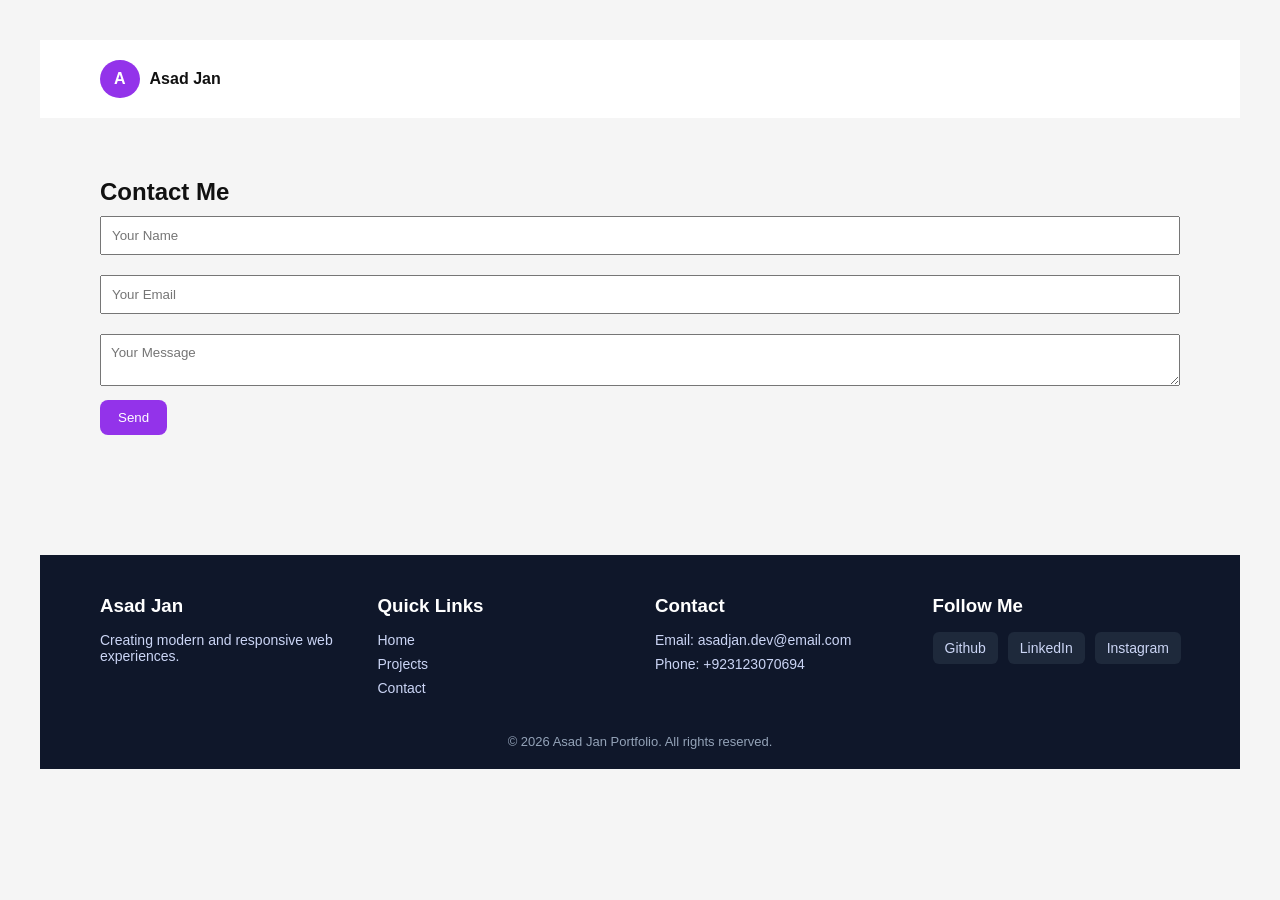
==== contact.html @ 0b0b7346 "initial commit" ====
<!-- ===================== contact.html ===================== -->
<!DOCTYPE html>
<html>
<head>
  <title>Contact</title>
  <link rel="stylesheet" href="index.css">
</head>
<body>

<header>
  <div class="logo"><span>A</span> Asad Jan</div>
</header>

<section class="contact">
  <h1>Contact Me</h1>
  <form>
    <input type="text" placeholder="Your Name" required>
    <input type="email" placeholder="Your Email" required>
    <textarea placeholder="Your Message"></textarea>
    <button class="btn">Send</button>
  </form>
</section>


<footer>
  <div class="footer-container">

    <div class="footer-col">
      <h3>Asad Jan</h3>
      <p>Creating modern and responsive web experiences.</p>
    </div>

    <div class="footer-col">
      <h3>Quick Links</h3>
      <a href="index.html">Home</a>
      <a href="projects.html">Projects</a>
      <a href="contact.html">Contact</a>
    </div>

    <div class="footer-col">
      <h3>Contact</h3>
      <p>Email: asadjan.dev@email.com</p>
      <p>Phone: +923123070694</p>
    </div>

    <div class="footer-col">
      <h3>Follow Me</h3>
      <div class="socials">
        <a href="#">Github</a>
        <a href="#">LinkedIn</a>
        <a href="#">Instagram</a>
      </div>
    </div>

  </div>

  <div class="footer-bottom">
    © 2026 Asad Jan Portfolio. All rights reserved.
  </div>
</footer>


</body>
</html>
---- index.css ----
* {
  margin: 0;
  padding: 0;
  box-sizing: border-box;
  font-family: 'Inter', sans-serif;
}

body {
  background: linear-gradient(135deg, #f5f5f5, #e9d5ff);
  color: #111;
}

header {
  display: flex;
  justify-content: space-between;
  align-items: center;
  padding: 20px 60px;
  background: #fff;
}

.logo {
  display: flex;
  align-items: center;
  gap: 10px;
  font-weight: 700;
}

.logo span {
  background: #9333ea;
  color: #fff;
  padding: 10px 14px;
  border-radius: 50%;
}

nav ul {
  display: flex;
  list-style: none;
  gap: 20px;
}

nav a {
  text-decoration: none;
  color: #333;
}

.btn {
  background: #9333ea;
  color: #fff;
  padding: 10px 18px;
  border-radius: 8px;
  border: none;
  cursor: pointer;
}

.hero {
  display: flex;
  justify-content: space-between;
  align-items: center;
  padding: 60px;
}

.hero-text {
  max-width: 50%;
}

.hero-text h1 {
  font-size: 3rem;
  margin-bottom: 20px;
}

.hero-text p {
  margin-bottom: 20px;
  color: #555;
}

.highlight {
  color: #9333ea;
}

.hero-img img {
  width: 300px;
  border-radius: 20px;
}

.stats {
  display: flex;
  gap: 15px;
  margin-top: 30px;
}

.stat-box {
  background: #ede9fe;
  padding: 20px;
  border-radius: 10px;
}

/* Projects */
.projects {
  padding: 60px;
}

.project-grid {
    margin: 10px;
    display: grid;
    grid-template-columns: repeat(auto-fit, minmax(250px, 1fr));
    gap: 20px;
}

.card {
  background: #fff;
  padding: 20px;
  border-radius: 10px;
}

/* Contact */
.contact {
  padding: 60px;
}

input, textarea {
  width: 100%;
  padding: 10px;
  margin: 10px 0;
}

/* Responsive */
@media(max-width: 900px) {
  .hero {
    flex-direction: column;
    text-align: center;
  }
  .hero-text { max-width: 100%; }
}


/* <!-- ===================== index.html ===================== --> */

* {
  margin: 0;
  padding: 0;
  box-sizing: border-box;
  font-family: sans-serif;
}

body {
  background: #f5f5f5;
  padding: 40px;
}

/* GRID LAYOUT */
.container {
    margin: 10px;
    display: grid;
    grid-template-columns: repeat(auto-fit, minmax(280px, 1fr));
    grid-auto-rows: 200px;
    gap: 20px;
}

/* CARD BASE */
.card {
  background: #fff;
  border-radius: 16px;
  padding: 20px;
  box-shadow: 0 10px 25px rgba(0,0,0,0.05);
  display: flex;
  flex-direction: column;
  justify-content: space-between;
  transition: 0.3s ease;
}

.card:hover {
  transform: translateY(-5px);
  box-shadow: 0 15px 35px rgba(0,0,0,0.08);
}

/* LARGE CARD */
.large {
  grid-column: span 2;
  grid-row: span 2;
}

.large h1 {
  font-size: 2.5rem;
}

/* ABOUT CARD */
.about p {
  color: #555;
  line-height: 1.5;
}

/* IMAGE CARD */
.image-card {
  padding: 0;
  overflow: hidden;
}

.image-card img {
  width: 100%;
  height: 100%;
  object-fit: cover;
}

/* TAG BUTTON */
.tag {
  align-self: flex-start;
  padding: 6px 12px;
  border-radius: 20px;
  border: none;
  background: #eee;
  font-size: 0.8rem;
}

/* footer */

footer {
  background: #0f172a;
  color: #e5e7eb;
  padding: 40px 60px 20px;
  margin-top: 60px;
}

.footer-container {
  display: grid;
  grid-template-columns: repeat(auto-fit, minmax(220px, 1fr));
  gap: 30px;
}

.footer-col h3 {
  margin-bottom: 15px;
  color: #fff;
}

.footer-col p,
.footer-col a {
  font-size: 14px;
  color: #cbd5f5;
  text-decoration: none;
  display: block;
  margin-bottom: 8px;
}

.footer-col a:hover {
  color: #9333ea;
}

.socials {
  display: flex;
  gap: 10px;
  margin-top: 10px;
}

.socials a {
  background: #1e293b;
  padding: 8px 12px;
  border-radius: 6px;
}

.footer-bottom {
  text-align: center;
  margin-top: 30px;
  font-size: 13px;
  color: #94a3b8;
}
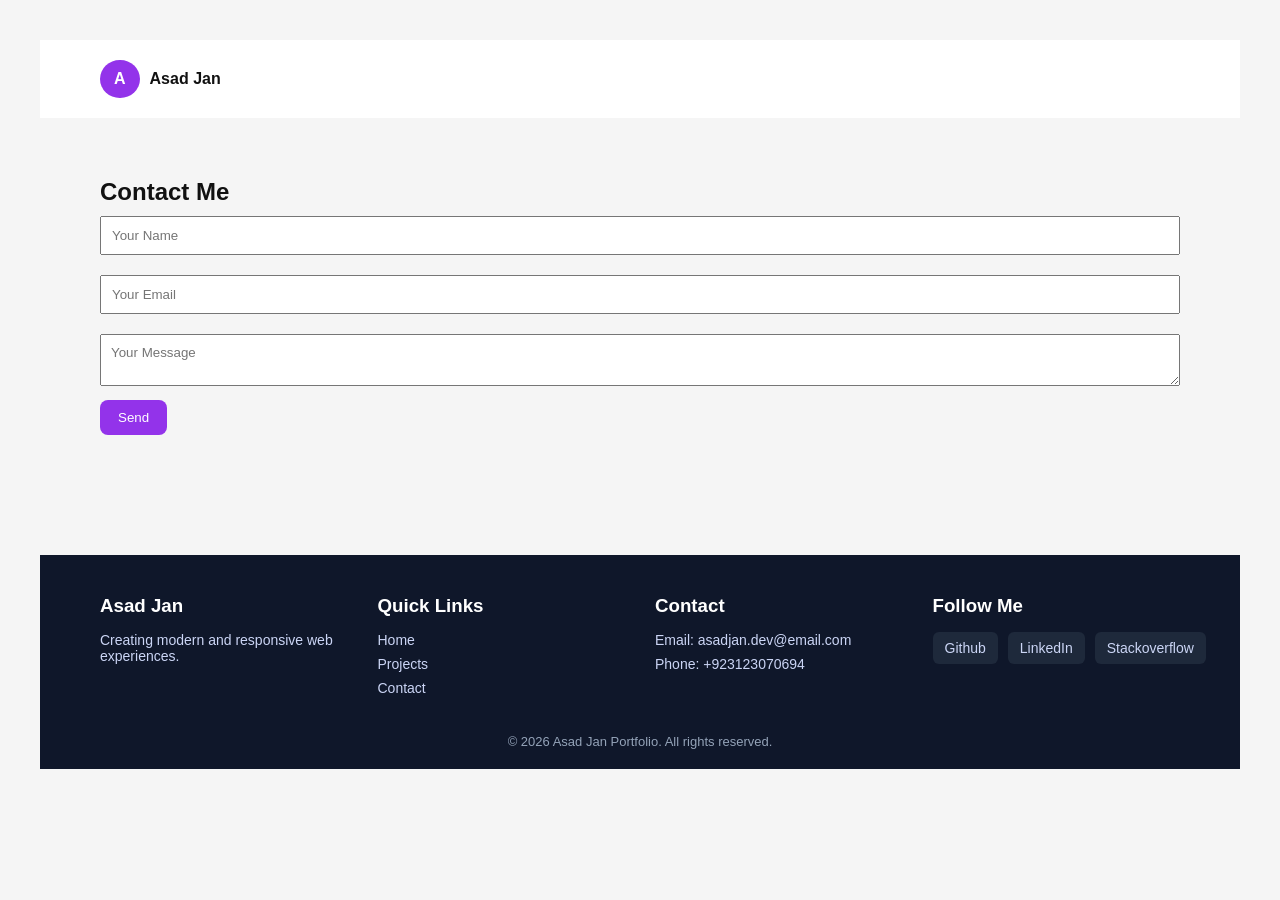
==== commit 26c9a782: "my first push" ====
--- a/contact.html
+++ b/contact.html
@@ -48,7 +48,7 @@
       <div class="socials">
         <a href="#">Github</a>
         <a href="#">LinkedIn</a>
-        <a href="#">Instagram</a>
+        <a href="#">Stackoverflow</a>
       </div>
     </div>
 
